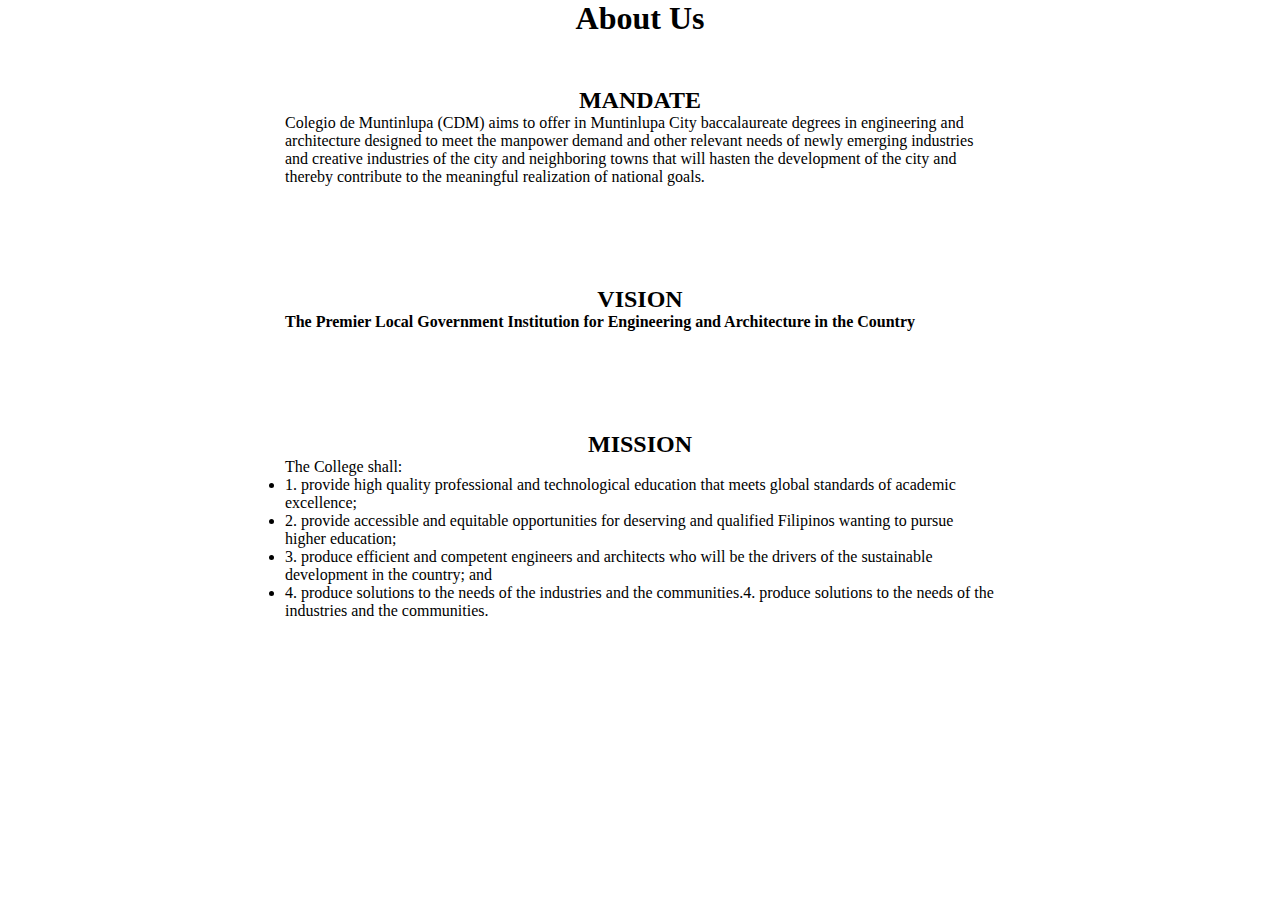
==== about-us/index.html @ 856d0071 "Folder Structure Update" ====
<!doctype html>
<html lang="en">
<head>
    <meta charset="UTF-8">
    <meta name="viewport"
          content="width=device-width, user-scalable=no, initial-scale=1.0, maximum-scale=1.0, minimum-scale=1.0">
    <meta http-equiv="X-UA-Compatible" content="ie=edge">
    <title>Colegio de Muntinlupa - About Us</title>

    <!-- core css -->
    <link rel="stylesheet" href="/css/core.css">
    <!-- core js -->
    <script src="/js/core.js"></script>
</head>
<body>
    <header id="about-header">
        <h1>About Us</h1>
    </header>
    <main id="about-main">
        <article>
            <section>
                <h2>MANDATE</h2>
                <p>Colegio de Muntinlupa (CDM) aims to offer in Muntinlupa City baccalaureate degrees in engineering and architecture designed to meet the manpower demand and other relevant needs of newly emerging industries and creative industries of the city and neighboring towns that will hasten the development of the city and thereby contribute to the meaningful realization of national goals.</p>
            </section>
            <section>
                <h2>VISION</h2>
                <strong>The Premier Local Government Institution for Engineering and Architecture in the Country</strong>
            </section>
            <section>
                <h2>MISSION</h2>
                <p>The College shall:</p>
                <ul>
                    <li>1. provide high quality professional and technological education that meets global standards of academic excellence;</li>
                    <li>2. provide accessible and equitable opportunities for deserving and qualified Filipinos wanting to pursue higher education;</li>
                    <li>3. produce efficient and competent engineers and architects who will be the drivers of the sustainable development in the country; and</li>
                    <li>4. produce solutions to the needs of the industries and the communities.4. produce solutions to the needs of the industries and the communities.</li>
                </ul>
            </section>
        </article>
    </main>

</body>
</html>
---- css/core.css ----
*{
    margin: 0;
    padding: 0;
}

a{
    text-decoration: none;
}
/* style for the colored line */
.colored-line{
    height: 10px;
    border: 0;
    background: linear-gradient(
            to right,
            rgba(255, 206, 0, 1) 0%,
            rgba(255, 206, 0, 1) 50%,
            rgba(255, 49, 49, 1) 50%,
            rgba(255, 49, 49, 1) 80%,
            rgba(0, 53, 149, 1) 80%,
            rgba(0, 53, 149, 1) 100%);
}

/* sizes */
/* image sizes*/
.img-small{
    width: 50px;
    height: 50px;
}
/* footer icons sizes */
.footer-icons{
    font-size: 30px;
    margin: 10px;
}


/* about */
#about-header{
    text-align: center;
}
#about-main{
    display: flex;
    justify-content: center;
}
#about-main article{
    display: flex;
    flex-direction: column;
    align-content: center;
    justify-content: center;
    min-width: 70vh;
    max-width: 90vh;
}
#about-main article section{
    margin: 50px;
}
#about-main article section h2{
    text-align: center;
}



/* footer */
#footer{
    display: flex;
    flex-direction: row;
    flex-wrap: wrap;
    justify-content: space-evenly;
    align-items: center;
    height: 200px;
}

/* left footer item */
#footer-item-left{
    display: flex;
    flex-direction: column;
    align-items: center;
    justify-content: space-evenly;
}
#footer-item-left div{
    display: flex;
    flex-direction: row;
    align-items: center;
    justify-content: space-evenly;
}

/* center footer item */
#footer-item-center{
    display: flex;
    flex-direction: column;
    justify-content: space-around;
}
#footer-item-center section{
    display: flex;
    flex-direction: row;
    align-items: center;
    justify-content: flex-start;
    margin-bottom: 5px;
}


/* right footer item */
#footer-item-right{
    display: flex;
    flex-direction: column;
    align-content: center;
    text-align: center;
}
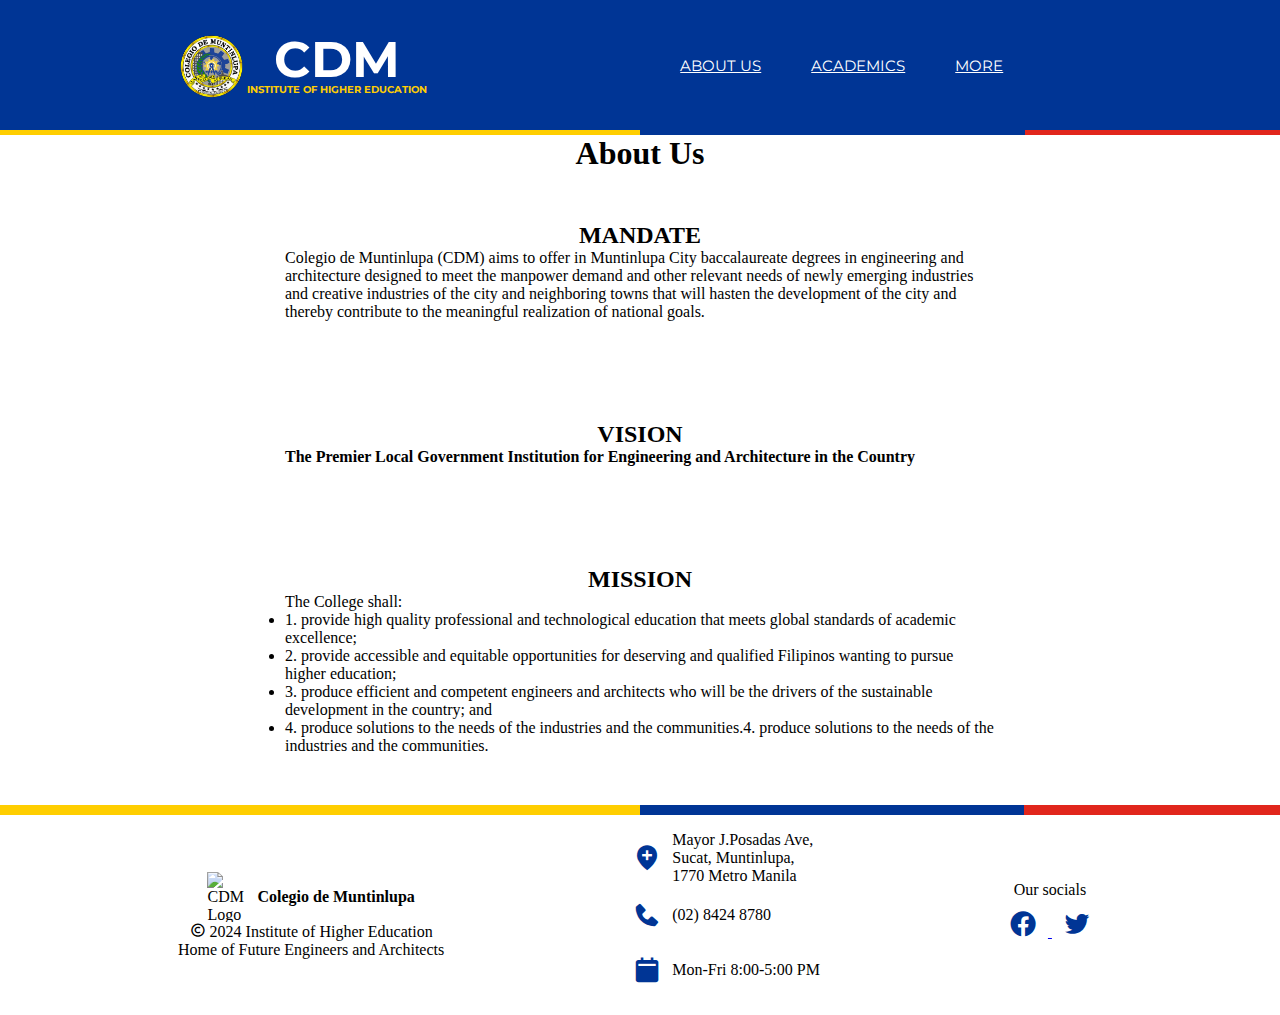
==== commit 4b63e3aa: "404 GH Page fix # 2" ====
--- a/about-us/index.html
+++ b/about-us/index.html
@@ -1,43 +1,49 @@
-<!doctype html>
+<!DOCTYPE html>
 <html lang="en">
 <head>
     <meta charset="UTF-8">
-    <meta name="viewport"
-          content="width=device-width, user-scalable=no, initial-scale=1.0, maximum-scale=1.0, minimum-scale=1.0">
-    <meta http-equiv="X-UA-Compatible" content="ie=edge">
-    <title>Colegio de Muntinlupa - About Us</title>
+    <meta name="viewport" content="width=device-width, initial-scale=1.0">
 
-    <!-- core css -->
-    <link rel="stylesheet" href="/css/core.css">
-    <!-- core js -->
-    <script src="/js/core.js"></script>
+    <!--  icon library  -->
+    <link href='https://unpkg.com/boxicons@2.1.4/css/boxicons.min.css' rel='stylesheet'>
+
+    <link rel="stylesheet" href="../css/font.css">
+    <link rel="stylesheet" href="../css/global.css">
+    <link rel="stylesheet" href="../css/core.css">
+    <link rel="stylesheet" href="../css/nav.css">
+
+    <script src="../js/core.js"></script>
+    <title>Careers</title>
 </head>
 <body>
-    <header id="about-header">
-        <h1>About Us</h1>
-    </header>
-    <main id="about-main">
-        <article>
-            <section>
-                <h2>MANDATE</h2>
-                <p>Colegio de Muntinlupa (CDM) aims to offer in Muntinlupa City baccalaureate degrees in engineering and architecture designed to meet the manpower demand and other relevant needs of newly emerging industries and creative industries of the city and neighboring towns that will hasten the development of the city and thereby contribute to the meaningful realization of national goals.</p>
-            </section>
-            <section>
-                <h2>VISION</h2>
-                <strong>The Premier Local Government Institution for Engineering and Architecture in the Country</strong>
-            </section>
-            <section>
-                <h2>MISSION</h2>
-                <p>The College shall:</p>
-                <ul>
-                    <li>1. provide high quality professional and technological education that meets global standards of academic excellence;</li>
-                    <li>2. provide accessible and equitable opportunities for deserving and qualified Filipinos wanting to pursue higher education;</li>
-                    <li>3. produce efficient and competent engineers and architects who will be the drivers of the sustainable development in the country; and</li>
-                    <li>4. produce solutions to the needs of the industries and the communities.4. produce solutions to the needs of the industries and the communities.</li>
-                </ul>
-            </section>
-        </article>
-    </main>
+<nav include-html="../nav.html"></nav>
+<header id="about-header">
+    <h1>About Us</h1>
+</header>
+<main id="about-main">
+    <article>
+        <section>
+            <h2>MANDATE</h2>
+            <p>Colegio de Muntinlupa (CDM) aims to offer in Muntinlupa City baccalaureate degrees in engineering and architecture designed to meet the manpower demand and other relevant needs of newly emerging industries and creative industries of the city and neighboring towns that will hasten the development of the city and thereby contribute to the meaningful realization of national goals.</p>
+        </section>
+        <section>
+            <h2>VISION</h2>
+            <strong>The Premier Local Government Institution for Engineering and Architecture in the Country</strong>
+        </section>
+        <section>
+            <h2>MISSION</h2>
+            <p>The College shall:</p>
+            <ul>
+                <li>1. provide high quality professional and technological education that meets global standards of academic excellence;</li>
+                <li>2. provide accessible and equitable opportunities for deserving and qualified Filipinos wanting to pursue higher education;</li>
+                <li>3. produce efficient and competent engineers and architects who will be the drivers of the sustainable development in the country; and</li>
+                <li>4. produce solutions to the needs of the industries and the communities.4. produce solutions to the needs of the industries and the communities.</li>
+            </ul>
+        </section>
+    </article>
+</main>
+<footer include-html="../footer.html"></footer>
 
+<script> includeHTML(); </script>
 </body>
 </html>--- a/css/font.css
+++ b/css/font.css
@@ -0,0 +1,12 @@
+@font-face {
+    font-family: montserrat-regular;
+    src: url('../assets/fonts/montserrat/montserrat-regular.ttf') format('truetype');
+}
+@font-face {
+    font-family: montserrat-bold;
+    src: url('../assets/fonts/montserrat/montserrat-bold.ttf') format('truetype');
+}
+@font-face {
+    font-family: futura-extra-bold;
+    src: url('../assets/fonts/futura/futura-extra-bold.otf') format('opentype');
+}
--- a/css/global.css
+++ b/css/global.css
@@ -0,0 +1,11 @@
+*{
+    margin: 0;
+    padding: 0;
+    box-sizing: border-box;
+}
+:root{
+    --main-blue:#003595;
+    --main-white:#ffffff;
+    --main-red:#E1261C;
+    --main-yellow:#FFCE00;
+}
--- a/css/core.css
+++ b/css/core.css
@@ -1,23 +1,6 @@
-*{
-    margin: 0;
-    padding: 0;
-}
 
-a{
-    text-decoration: none;
-}
-/* style for the colored line */
-.colored-line{
-    height: 10px;
-    border: 0;
-    background: linear-gradient(
-            to right,
-            rgba(255, 206, 0, 1) 0%,
-            rgba(255, 206, 0, 1) 50%,
-            rgba(255, 49, 49, 1) 50%,
-            rgba(255, 49, 49, 1) 80%,
-            rgba(0, 53, 149, 1) 80%,
-            rgba(0, 53, 149, 1) 100%);
+body{
+    overflow: hidden;
 }
 
 /* sizes */
@@ -26,12 +9,73 @@
     width: 50px;
     height: 50px;
 }
-/* footer icons sizes */
-.footer-icons{
-    font-size: 30px;
-    margin: 10px;
+
+
+/* style for the colored line */
+/* apparently i cant use variables with rgba :/ */
+/* this might be a problem in the future :D */
+.colored-line{
+    height: 10px;
+    border: 0;
+    background: linear-gradient(
+            to right,
+            var(--main-yellow) 0%,
+            var(--main-yellow) 50%,
+            var(--main-blue) 50%,
+            var(--main-blue) 80%,
+            var(--main-red) 80%,
+            var(--main-red) 100%);
 }
 
+/* hero */
+.hero{
+    background-image: url("../assets/images/cdm-image.png");
+    background-repeat: no-repeat;
+    background-size:100%;
+    width: 100%;
+    height: 100vh;
+
+    box-sizing: border-box;
+
+    display: flex;
+    flex-direction: row;
+    align-items: center;
+    padding-left: 10vw ;
+}
+
+.hero p{
+    padding-left: 8vw;
+    padding-top: 10vh;
+    width: 55%;
+    text-align: left;
+    font-family: montserrat-bold;
+    font-size: 4em;
+    line-height: 60px;
+    color: white;
+}
+
+.hero p mark{
+    color: var(--main-yellow);
+    background-color: transparent;
+}
+
+#intro{
+    z-index: 100;
+    position: absolute;
+    width: 100vw;
+    height: 100vh;
+    background-color: white;
+
+    background-image: url("../assets/images/cdm-loading.gif");
+    background-repeat: no-repeat;
+    background-position: center ;
+}
+
+.programs{
+    height: 100vh;
+    width: auto;
+    background-color: var(--main-white);
+}
 
 /* about */
 #about-header{
@@ -67,7 +111,12 @@
     align-items: center;
     height: 200px;
 }
-
+/* footer icons sizes */
+.footer-icons{
+    font-size: 30px;
+    margin: 10px;
+    color: var(--main-blue);
+}
 /* left footer item */
 #footer-item-left{
     display: flex;
@@ -104,3 +153,17 @@
     align-content: center;
     text-align: center;
 }
+
+
+/* sizes */
+/* image sizes*/
+.img-small{
+    width: 50px;
+    height: 50px;
+}
+/* footer icons sizes */
+.footer-icons{
+    font-size: 30px;
+    margin: 10px;
+}
+
--- a/css/nav.css
+++ b/css/nav.css
@@ -0,0 +1,114 @@
+nav {
+    background-color: #003595;
+    display: flex;
+    justify-content: space-around;
+    padding: 30px 50px;
+    width: 100%;
+    border-bottom: 5px solid;
+    border-image: linear-gradient(
+        to right,
+        var(--main-yellow) 0%,
+        var(--main-yellow) 50%,
+        var(--main-blue) 50%,
+        var(--main-blue) 80%,
+        var(--main-red) 80%,
+        var(--main-red) 100%);
+    border-image-slice: 1;
+}
+
+#navbar-logo { 
+    display: flex;
+}
+
+#navbar-logo-img {
+    height: 70px;
+    width: 70px;
+}
+
+#navbar-logo-text {
+    display: flex;
+    flex-direction: column;
+    justify-content: center;
+    align-items: center;
+    line-height: 1;
+}
+
+#navbar-logo-text p:first-child{
+    color: white;
+    font-family: montserrat-regular;
+    font-weight: bold;
+    font-size: 50px;
+}
+
+#navbar-logo-text p:last-child{
+    color: #ffce02;
+    font-family: montserrat-regular;
+    font-weight: bold;
+    font-size: 10px;
+}
+
+
+#navbar-links {
+    list-style-type: none;
+    display: flex;
+    justify-content: space-evenly;
+    align-items: center;
+    gap: 50px;
+    margin-right: 100px;
+}
+
+.navbar-link a {
+    color: white;
+    text-decoration-line: underline;
+    font-family: montserrat-regular;
+    font-size: 15px;
+}
+
+.active a, .navbar-link a:hover{
+    color: var(--main-yellow);
+}
+.dropbtn p{
+    text-decoration-line: underline;
+}
+.dropbtn p:hover{
+    color:var(--main-yellow);
+}
+/* dropdown */
+
+.dropdown .dropbtn {
+    color: var(--main-white);
+    font-family: montserrat-regular;
+    font-size: 15px;
+    border: none;
+    outline: none;
+    background-color: inherit;
+    margin: 0;
+}
+
+.dropdown-content {
+    display: none;
+    position: absolute;
+    background-color: #003595;
+    font-family: montserrat-regular;
+    min-width: 160px;
+    box-shadow: 0px 8px 16px 0px rgba(0,0,0,0.2);
+    z-index: 1;
+}
+
+.dropdown-content a {
+    float: none;
+    color: white;
+    padding: 12px 16px;
+    text-decoration: none;
+    display: block;
+    text-align: left;
+}
+
+.dropdown-content a:hover {
+    color: #ffce02;
+}
+
+.dropdown:hover .dropdown-content {
+    display: block;
+}
+
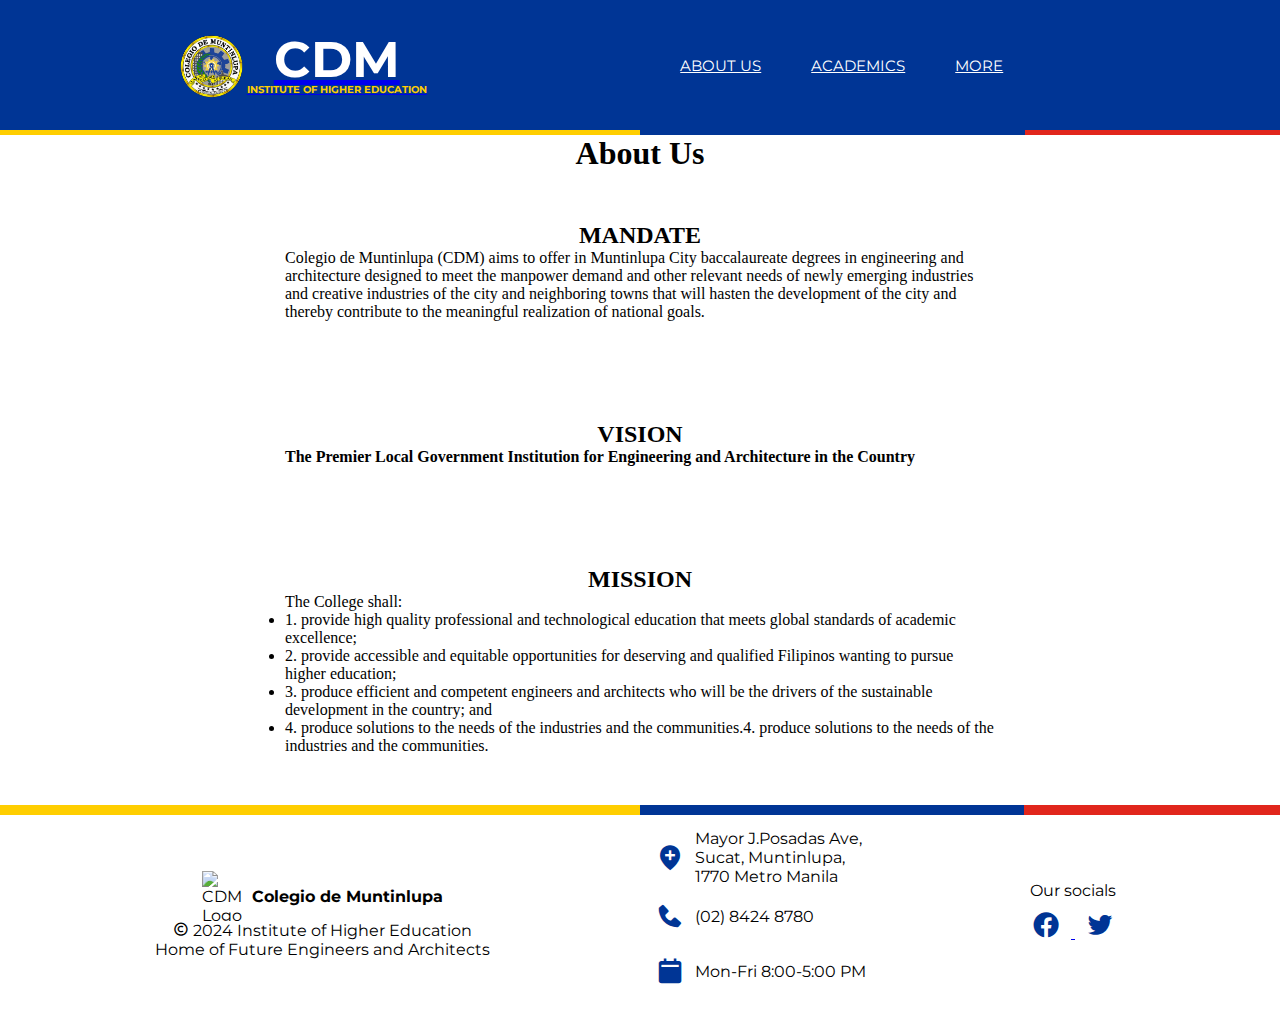
==== commit 4efc9ceb: "Merge pull request #15 from imxaander/test-branch-2" ====
--- a/about-us/index.html
+++ b/about-us/index.html
@@ -13,7 +13,7 @@
     <link rel="stylesheet" href="../css/nav.css">
 
     <script src="../js/core.js"></script>
-    <title>Careers</title>
+    <title>About Us - Colegio de Muntinlupa</title>
 </head>
 <body>
 <nav include-html="../nav.html"></nav>
--- a/css/core.css
+++ b/css/core.css
@@ -1,7 +1,5 @@
 
-body{
-    overflow: hidden;
-}
+
 
 /* sizes */
 /* image sizes*/
@@ -100,8 +98,6 @@
     text-align: center;
 }
 
-
-
 /* footer */
 #footer{
     display: flex;
@@ -110,6 +106,7 @@
     justify-content: space-evenly;
     align-items: center;
     height: 200px;
+    font-family: montserrat-regular;
 }
 /* footer icons sizes */
 .footer-icons{
